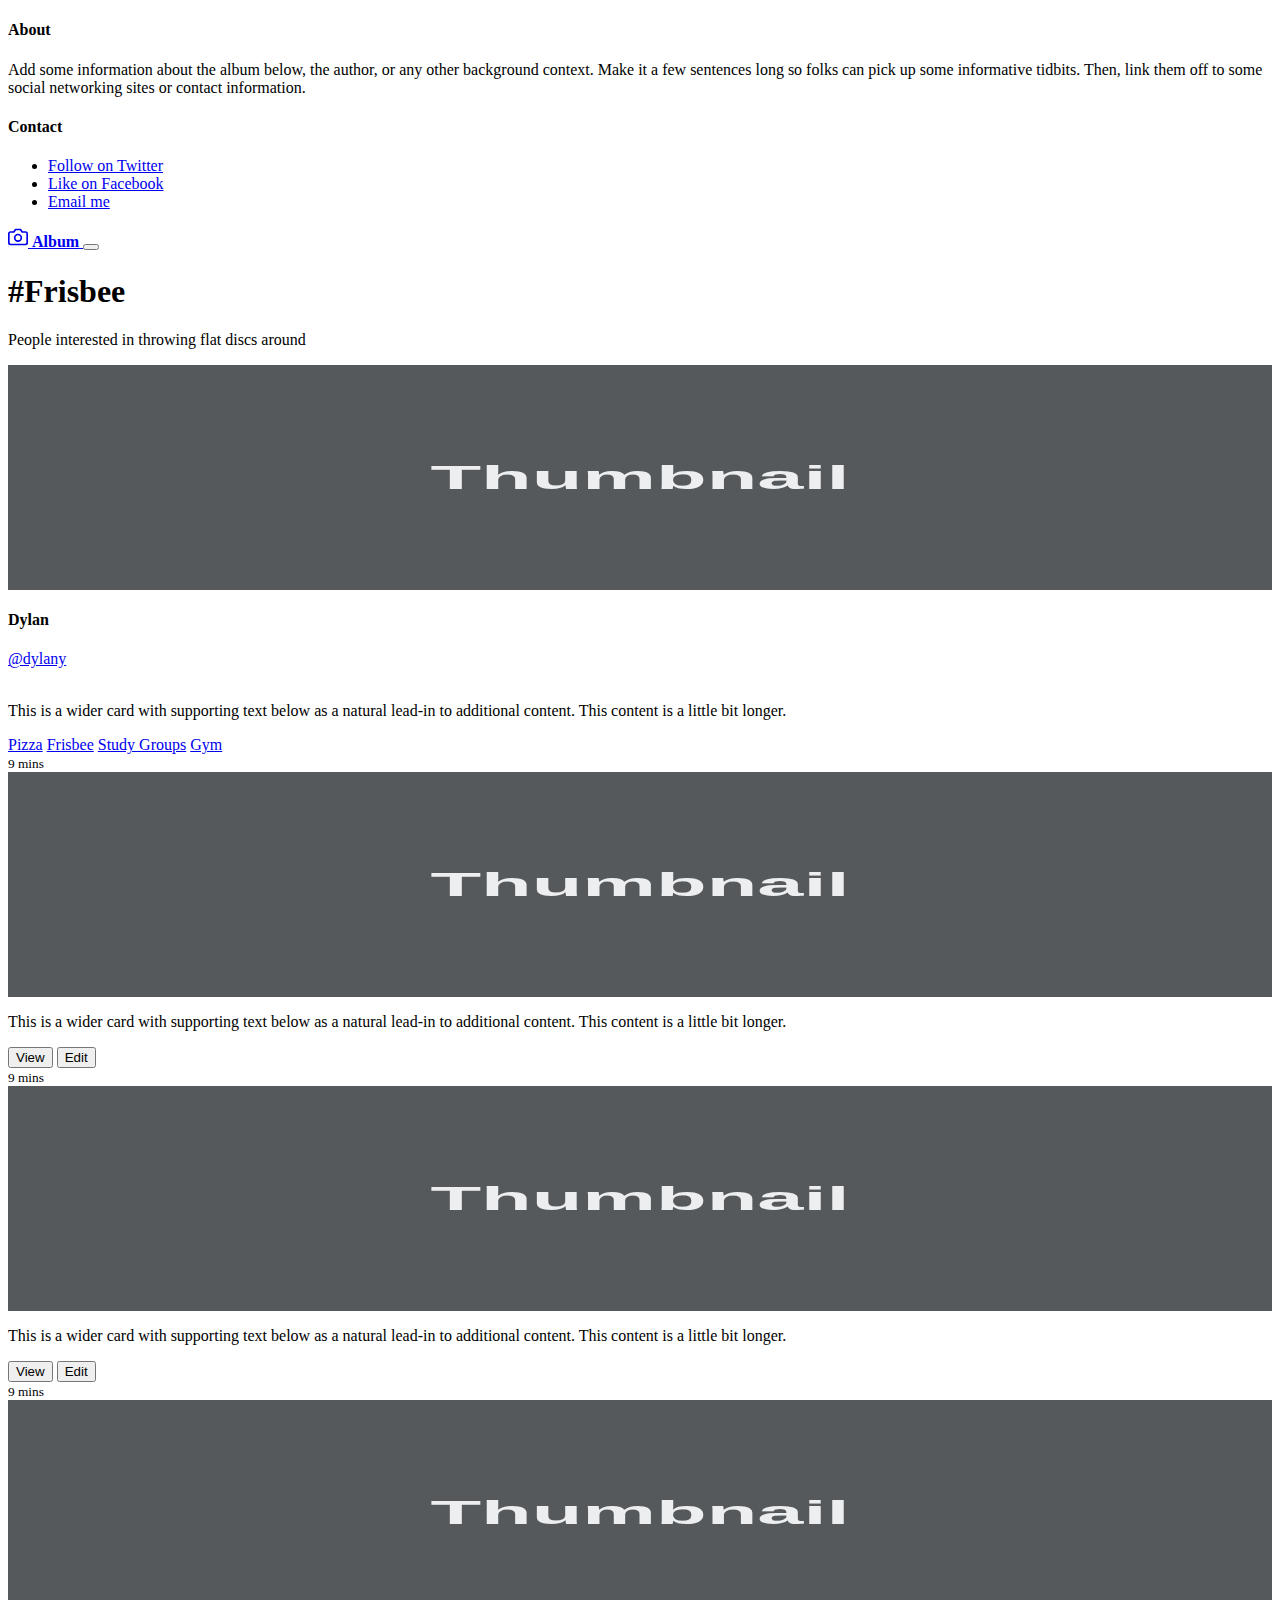
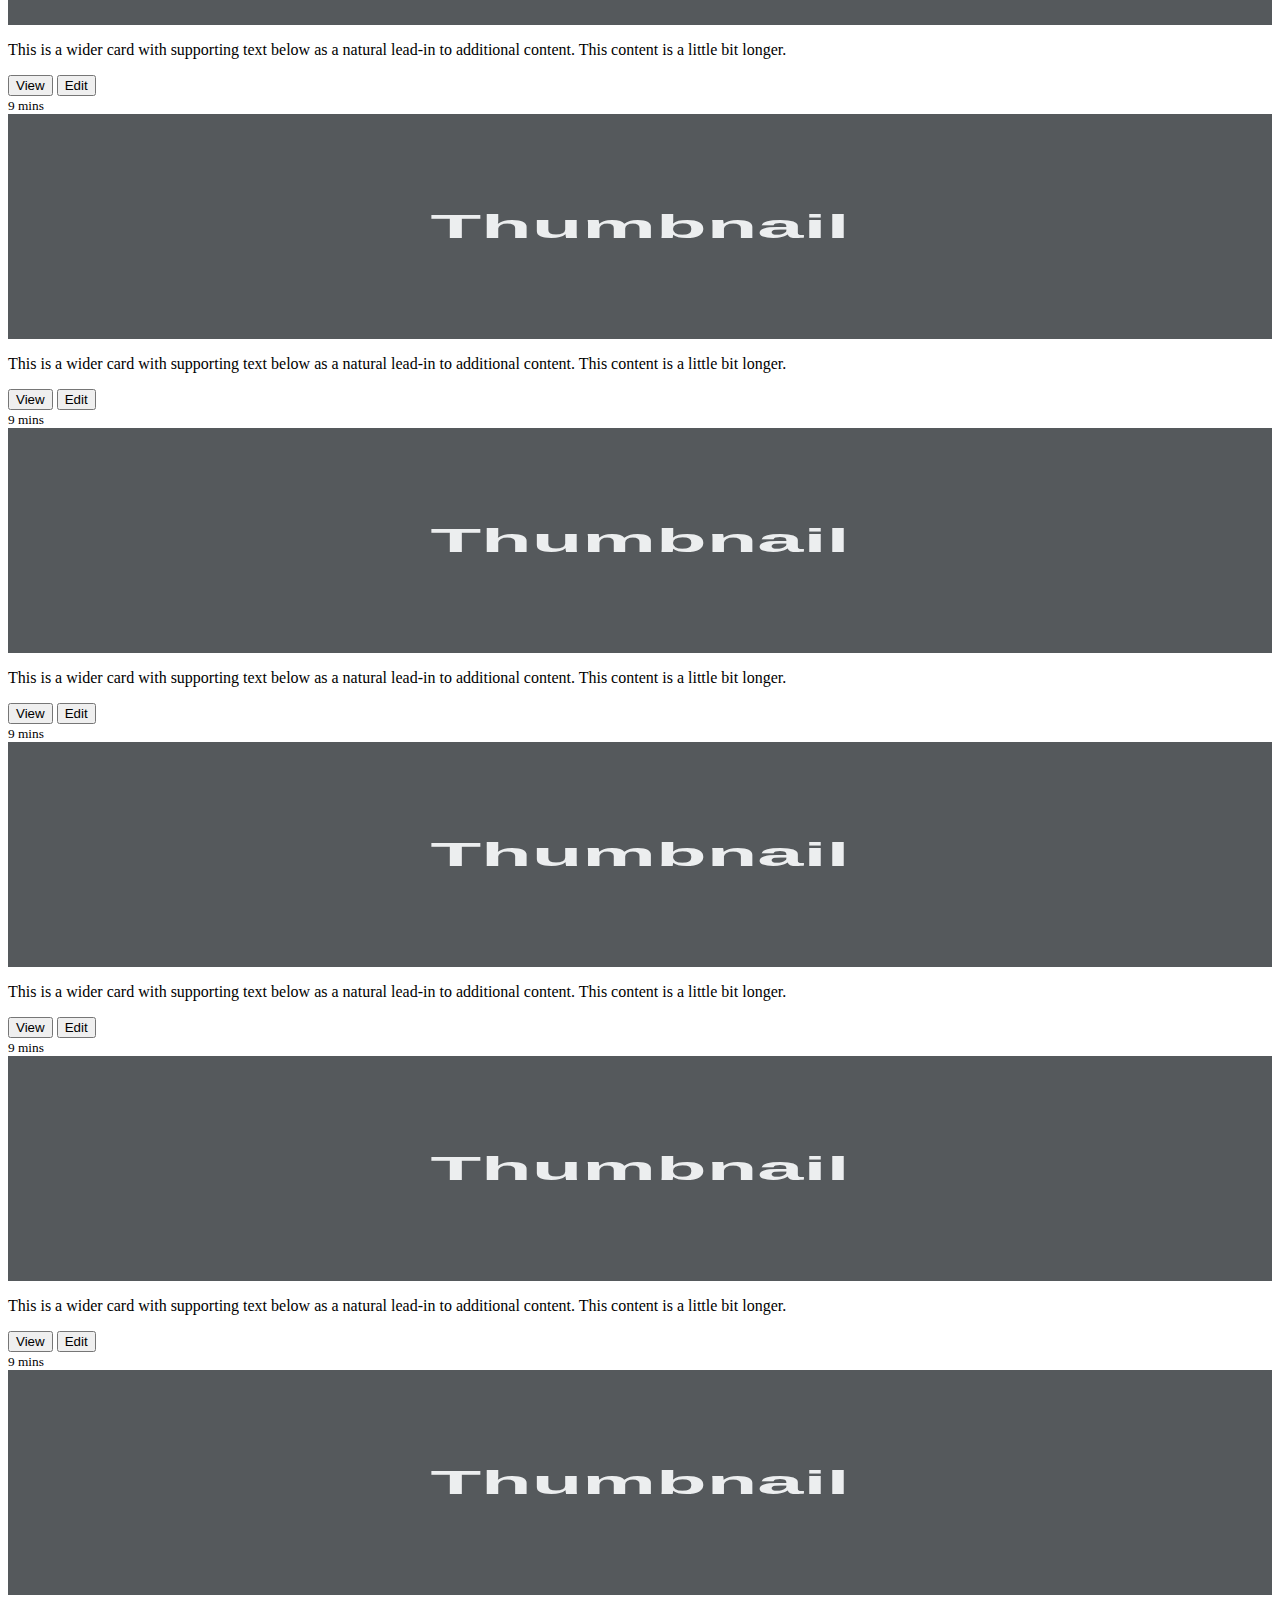
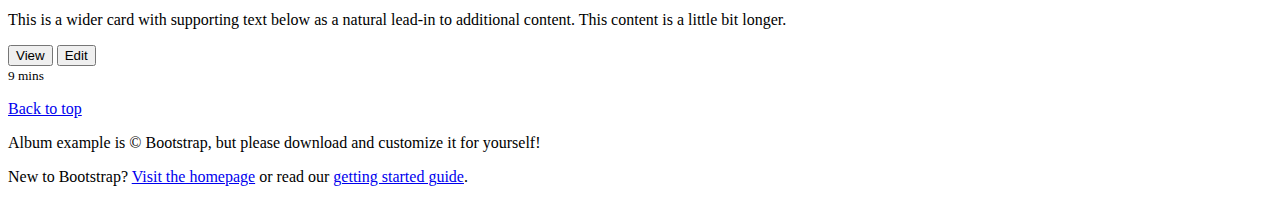
==== frontend/index.html @ 1cb4a25b "Main page from bootstrap template" ====
<!DOCTYPE html>
<html lang="en" class="gr__getbootstrap_com">

<head>
    <meta charset="utf-8">
    <meta name="viewport" content="width=device-width, initial-scale=1, shrink-to-fit=no">
    <meta name="description" content="">
    <meta name="author" content="">
    <link rel="icon" href="../../../../favicon.ico">

    <title>Album example for Bootstrap</title>

    <!-- Bootstrap core CSS -->
    <link href="../../dist/css/bootstrap.min.css" rel="stylesheet">

    <!-- Custom styles for this template -->
    <link href="album.css" rel="stylesheet">

    <link rel="stylesheet" href="https://stackpath.bootstrapcdn.com/bootstrap/4.1.3/css/bootstrap.min.css" integrity="sha384-MCw98/SFnGE8fJT3GXwEOngsV7Zt27NXFoaoApmYm81iuXoPkFOJwJ8ERdknLPMO"
        crossorigin="anonymous">
    <script src="https://stackpath.bootstrapcdn.com/bootstrap/4.1.3/js/bootstrap.min.js" integrity="sha384-ChfqqxuZUCnJSK3+MXmPNIyE6ZbWh2IMqE241rYiqJxyMiZ6OW/JmZQ5stwEULTy"
        crossorigin="anonymous"></script>

</head>

<body data-gr-c-s-loaded="true">

    <header>
        <div class="collapse bg-dark" id="navbarHeader">
            <div class="container">
                <div class="row">
                    <div class="col-sm-8 col-md-7 py-4">
                        <h4 class="text-white">About</h4>
                        <p class="text-muted">Add some information about the album below, the author, or any other
                            background context. Make it a few sentences long so folks can pick up some informative
                            tidbits. Then, link them off to some social networking sites or contact information.</p>
                    </div>
                    <div class="col-sm-4 offset-md-1 py-4">
                        <h4 class="text-white">Contact</h4>
                        <ul class="list-unstyled">
                            <li><a href="#" class="text-white">Follow on Twitter</a></li>
                            <li><a href="#" class="text-white">Like on Facebook</a></li>
                            <li><a href="#" class="text-white">Email me</a></li>
                        </ul>
                    </div>
                </div>
            </div>
        </div>
        <div class="navbar navbar-dark bg-dark shadow-sm">
            <div class="container d-flex justify-content-between">
                <a href="#" class="navbar-brand d-flex align-items-center">
                    <svg xmlns="http://www.w3.org/2000/svg" width="20" height="20" viewBox="0 0 24 24" fill="none"
                        stroke="currentColor" stroke-width="2" stroke-linecap="round" stroke-linejoin="round" class="mr-2">
                        <path d="M23 19a2 2 0 0 1-2 2H3a2 2 0 0 1-2-2V8a2 2 0 0 1 2-2h4l2-3h6l2 3h4a2 2 0 0 1 2 2z"></path>
                        <circle cx="12" cy="13" r="4"></circle>
                    </svg>
                    <strong>Album</strong>
                </a>
                <button class="navbar-toggler" type="button" data-toggle="collapse" data-target="#navbarHeader"
                    aria-controls="navbarHeader" aria-expanded="false" aria-label="Toggle navigation">
                    <span class="navbar-toggler-icon"></span>
                </button>
            </div>
        </div>
    </header>

    <main role="main">

        <section class="jumbotron text-center">
            <div class="container">
                <h1 class="jumbotron-heading">#Frisbee</h1>
                <p class="lead text-muted">People interested in throwing flat discs around</p>
            </div>
        </section>

        <div class="album py-5 bg-light">
            <div class="container">

                <div class="row">
                    <div class="col-md-4">
                        <div class="card mb-4 shadow-sm">
                            <img class="card-img-top" data-src="holder.js/100px225?theme=thumb&amp;bg=55595c&amp;fg=eceeef&amp;text=Thumbnail"
                                alt="Thumbnail [100%x225]" style="height: 225px; width: 100%; display: block;" src="data:image/svg+xml;charset=UTF-8,%3Csvg%20width%3D%22508%22%20height%3D%22225%22%20xmlns%3D%22http%3A%2F%2Fwww.w3.org%2F2000%2Fsvg%22%20viewBox%3D%220%200%20508%20225%22%20preserveAspectRatio%3D%22none%22%3E%3Cdefs%3E%3Cstyle%20type%3D%22text%2Fcss%22%3E%23holder_16864f80f96%20text%20%7B%20fill%3A%23eceeef%3Bfont-weight%3Abold%3Bfont-family%3AArial%2C%20Helvetica%2C%20Open%20Sans%2C%20sans-serif%2C%20monospace%3Bfont-size%3A25pt%20%7D%20%3C%2Fstyle%3E%3C%2Fdefs%3E%3Cg%20id%3D%22holder_16864f80f96%22%3E%3Crect%20width%3D%22508%22%20height%3D%22225%22%20fill%3D%22%2355595c%22%3E%3C%2Frect%3E%3Cg%3E%3Ctext%20x%3D%22169.7578125%22%20y%3D%22123.6%22%3EThumbnail%3C%2Ftext%3E%3C%2Fg%3E%3C%2Fg%3E%3C%2Fsvg%3E"
                                data-holder-rendered="true">
                            <div class="card-body">
                                <h4>Dylan</h4>
                                <a href="./index.html" class="text">@dylany</a>
                                <br></br>
                                <p class="card-text">This is a wider card with supporting text below as a natural
                                    lead-in to additional content. This content is a little bit longer.</p>
                                <div class="d-flex justify-content-between align-items-center">
                                    <div class="btn-group">
                                        <a href="./index.html" class="badge badge-info">Pizza</a>
                                        <!--a href="./index.html" class="badge badge-info">CE12</a>-->
                                        <!--a href="./index.html" class="badge badge-info">Yerba Mate</a>-->
                                        <a href="./index.html" class="badge badge-info">Frisbee</a>
                                        <a href="./index.html" class="badge badge-info">Study Groups</a>
                                        <a href="./index.html" class="badge badge-info">Gym</a>
                                        <!--a href="./index.html" class="badge badge-info">Housing</a>-->
                                    </div>
                                    <small class="text-muted">9 mins</small>
                                </div>
                            </div>
                        </div>
                    </div>
                    <div class="col-md-4">
                        <div class="card mb-4 shadow-sm">
                            <img class="card-img-top" data-src="holder.js/100px225?theme=thumb&amp;bg=55595c&amp;fg=eceeef&amp;text=Thumbnail"
                                alt="Thumbnail [100%x225]" src="data:image/svg+xml;charset=UTF-8,%3Csvg%20width%3D%22508%22%20height%3D%22225%22%20xmlns%3D%22http%3A%2F%2Fwww.w3.org%2F2000%2Fsvg%22%20viewBox%3D%220%200%20508%20225%22%20preserveAspectRatio%3D%22none%22%3E%3Cdefs%3E%3Cstyle%20type%3D%22text%2Fcss%22%3E%23holder_16864f80f97%20text%20%7B%20fill%3A%23eceeef%3Bfont-weight%3Abold%3Bfont-family%3AArial%2C%20Helvetica%2C%20Open%20Sans%2C%20sans-serif%2C%20monospace%3Bfont-size%3A25pt%20%7D%20%3C%2Fstyle%3E%3C%2Fdefs%3E%3Cg%20id%3D%22holder_16864f80f97%22%3E%3Crect%20width%3D%22508%22%20height%3D%22225%22%20fill%3D%22%2355595c%22%3E%3C%2Frect%3E%3Cg%3E%3Ctext%20x%3D%22169.7578125%22%20y%3D%22123.6%22%3EThumbnail%3C%2Ftext%3E%3C%2Fg%3E%3C%2Fg%3E%3C%2Fsvg%3E"
                                data-holder-rendered="true" style="height: 225px; width: 100%; display: block;">
                            <div class="card-body">
                                <p class="card-text">This is a wider card with supporting text below as a natural
                                    lead-in to additional content. This content is a little bit longer.</p>
                                <div class="d-flex justify-content-between align-items-center">
                                    <div class="btn-group">
                                        <button type="button" class="btn btn-sm btn-outline-secondary">View</button>
                                        <button type="button" class="btn btn-sm btn-outline-secondary">Edit</button>
                                    </div>
                                    <small class="text-muted">9 mins</small>
                                </div>
                            </div>
                        </div>
                    </div>
                    <div class="col-md-4">
                        <div class="card mb-4 shadow-sm">
                            <img class="card-img-top" data-src="holder.js/100px225?theme=thumb&amp;bg=55595c&amp;fg=eceeef&amp;text=Thumbnail"
                                alt="Thumbnail [100%x225]" src="data:image/svg+xml;charset=UTF-8,%3Csvg%20width%3D%22508%22%20height%3D%22225%22%20xmlns%3D%22http%3A%2F%2Fwww.w3.org%2F2000%2Fsvg%22%20viewBox%3D%220%200%20508%20225%22%20preserveAspectRatio%3D%22none%22%3E%3Cdefs%3E%3Cstyle%20type%3D%22text%2Fcss%22%3E%23holder_16864f80f98%20text%20%7B%20fill%3A%23eceeef%3Bfont-weight%3Abold%3Bfont-family%3AArial%2C%20Helvetica%2C%20Open%20Sans%2C%20sans-serif%2C%20monospace%3Bfont-size%3A25pt%20%7D%20%3C%2Fstyle%3E%3C%2Fdefs%3E%3Cg%20id%3D%22holder_16864f80f98%22%3E%3Crect%20width%3D%22508%22%20height%3D%22225%22%20fill%3D%22%2355595c%22%3E%3C%2Frect%3E%3Cg%3E%3Ctext%20x%3D%22169.7578125%22%20y%3D%22123.6%22%3EThumbnail%3C%2Ftext%3E%3C%2Fg%3E%3C%2Fg%3E%3C%2Fsvg%3E"
                                data-holder-rendered="true" style="height: 225px; width: 100%; display: block;">
                            <div class="card-body">
                                <p class="card-text">This is a wider card with supporting text below as a natural
                                    lead-in to additional content. This content is a little bit longer.</p>
                                <div class="d-flex justify-content-between align-items-center">
                                    <div class="btn-group">
                                        <button type="button" class="btn btn-sm btn-outline-secondary">View</button>
                                        <button type="button" class="btn btn-sm btn-outline-secondary">Edit</button>
                                    </div>
                                    <small class="text-muted">9 mins</small>
                                </div>
                            </div>
                        </div>
                    </div>

                    <div class="col-md-4">
                        <div class="card mb-4 shadow-sm">
                            <img class="card-img-top" data-src="holder.js/100px225?theme=thumb&amp;bg=55595c&amp;fg=eceeef&amp;text=Thumbnail"
                                alt="Thumbnail [100%x225]" src="data:image/svg+xml;charset=UTF-8,%3Csvg%20width%3D%22508%22%20height%3D%22225%22%20xmlns%3D%22http%3A%2F%2Fwww.w3.org%2F2000%2Fsvg%22%20viewBox%3D%220%200%20508%20225%22%20preserveAspectRatio%3D%22none%22%3E%3Cdefs%3E%3Cstyle%20type%3D%22text%2Fcss%22%3E%23holder_16864f80f99%20text%20%7B%20fill%3A%23eceeef%3Bfont-weight%3Abold%3Bfont-family%3AArial%2C%20Helvetica%2C%20Open%20Sans%2C%20sans-serif%2C%20monospace%3Bfont-size%3A25pt%20%7D%20%3C%2Fstyle%3E%3C%2Fdefs%3E%3Cg%20id%3D%22holder_16864f80f99%22%3E%3Crect%20width%3D%22508%22%20height%3D%22225%22%20fill%3D%22%2355595c%22%3E%3C%2Frect%3E%3Cg%3E%3Ctext%20x%3D%22169.7578125%22%20y%3D%22123.6%22%3EThumbnail%3C%2Ftext%3E%3C%2Fg%3E%3C%2Fg%3E%3C%2Fsvg%3E"
                                data-holder-rendered="true" style="height: 225px; width: 100%; display: block;">
                            <div class="card-body">
                                <p class="card-text">This is a wider card with supporting text below as a natural
                                    lead-in to additional content. This content is a little bit longer.</p>
                                <div class="d-flex justify-content-between align-items-center">
                                    <div class="btn-group">
                                        <button type="button" class="btn btn-sm btn-outline-secondary">View</button>
                                        <button type="button" class="btn btn-sm btn-outline-secondary">Edit</button>
                                    </div>
                                    <small class="text-muted">9 mins</small>
                                </div>
                            </div>
                        </div>
                    </div>
                    <div class="col-md-4">
                        <div class="card mb-4 shadow-sm">
                            <img class="card-img-top" data-src="holder.js/100px225?theme=thumb&amp;bg=55595c&amp;fg=eceeef&amp;text=Thumbnail"
                                alt="Thumbnail [100%x225]" src="data:image/svg+xml;charset=UTF-8,%3Csvg%20width%3D%22508%22%20height%3D%22225%22%20xmlns%3D%22http%3A%2F%2Fwww.w3.org%2F2000%2Fsvg%22%20viewBox%3D%220%200%20508%20225%22%20preserveAspectRatio%3D%22none%22%3E%3Cdefs%3E%3Cstyle%20type%3D%22text%2Fcss%22%3E%23holder_16864f80f9a%20text%20%7B%20fill%3A%23eceeef%3Bfont-weight%3Abold%3Bfont-family%3AArial%2C%20Helvetica%2C%20Open%20Sans%2C%20sans-serif%2C%20monospace%3Bfont-size%3A25pt%20%7D%20%3C%2Fstyle%3E%3C%2Fdefs%3E%3Cg%20id%3D%22holder_16864f80f9a%22%3E%3Crect%20width%3D%22508%22%20height%3D%22225%22%20fill%3D%22%2355595c%22%3E%3C%2Frect%3E%3Cg%3E%3Ctext%20x%3D%22169.7578125%22%20y%3D%22123.6%22%3EThumbnail%3C%2Ftext%3E%3C%2Fg%3E%3C%2Fg%3E%3C%2Fsvg%3E"
                                data-holder-rendered="true" style="height: 225px; width: 100%; display: block;">
                            <div class="card-body">
                                <p class="card-text">This is a wider card with supporting text below as a natural
                                    lead-in to additional content. This content is a little bit longer.</p>
                                <div class="d-flex justify-content-between align-items-center">
                                    <div class="btn-group">
                                        <button type="button" class="btn btn-sm btn-outline-secondary">View</button>
                                        <button type="button" class="btn btn-sm btn-outline-secondary">Edit</button>
                                    </div>
                                    <small class="text-muted">9 mins</small>
                                </div>
                            </div>
                        </div>
                    </div>
                    <div class="col-md-4">
                        <div class="card mb-4 shadow-sm">
                            <img class="card-img-top" data-src="holder.js/100px225?theme=thumb&amp;bg=55595c&amp;fg=eceeef&amp;text=Thumbnail"
                                alt="Thumbnail [100%x225]" src="data:image/svg+xml;charset=UTF-8,%3Csvg%20width%3D%22508%22%20height%3D%22225%22%20xmlns%3D%22http%3A%2F%2Fwww.w3.org%2F2000%2Fsvg%22%20viewBox%3D%220%200%20508%20225%22%20preserveAspectRatio%3D%22none%22%3E%3Cdefs%3E%3Cstyle%20type%3D%22text%2Fcss%22%3E%23holder_16864f80f9b%20text%20%7B%20fill%3A%23eceeef%3Bfont-weight%3Abold%3Bfont-family%3AArial%2C%20Helvetica%2C%20Open%20Sans%2C%20sans-serif%2C%20monospace%3Bfont-size%3A25pt%20%7D%20%3C%2Fstyle%3E%3C%2Fdefs%3E%3Cg%20id%3D%22holder_16864f80f9b%22%3E%3Crect%20width%3D%22508%22%20height%3D%22225%22%20fill%3D%22%2355595c%22%3E%3C%2Frect%3E%3Cg%3E%3Ctext%20x%3D%22169.7578125%22%20y%3D%22123.6%22%3EThumbnail%3C%2Ftext%3E%3C%2Fg%3E%3C%2Fg%3E%3C%2Fsvg%3E"
                                data-holder-rendered="true" style="height: 225px; width: 100%; display: block;">
                            <div class="card-body">
                                <p class="card-text">This is a wider card with supporting text below as a natural
                                    lead-in to additional content. This content is a little bit longer.</p>
                                <div class="d-flex justify-content-between align-items-center">
                                    <div class="btn-group">
                                        <button type="button" class="btn btn-sm btn-outline-secondary">View</button>
                                        <button type="button" class="btn btn-sm btn-outline-secondary">Edit</button>
                                    </div>
                                    <small class="text-muted">9 mins</small>
                                </div>
                            </div>
                        </div>
                    </div>

                    <div class="col-md-4">
                        <div class="card mb-4 shadow-sm">
                            <img class="card-img-top" data-src="holder.js/100px225?theme=thumb&amp;bg=55595c&amp;fg=eceeef&amp;text=Thumbnail"
                                alt="Thumbnail [100%x225]" src="data:image/svg+xml;charset=UTF-8,%3Csvg%20width%3D%22508%22%20height%3D%22225%22%20xmlns%3D%22http%3A%2F%2Fwww.w3.org%2F2000%2Fsvg%22%20viewBox%3D%220%200%20508%20225%22%20preserveAspectRatio%3D%22none%22%3E%3Cdefs%3E%3Cstyle%20type%3D%22text%2Fcss%22%3E%23holder_16864f80f9c%20text%20%7B%20fill%3A%23eceeef%3Bfont-weight%3Abold%3Bfont-family%3AArial%2C%20Helvetica%2C%20Open%20Sans%2C%20sans-serif%2C%20monospace%3Bfont-size%3A25pt%20%7D%20%3C%2Fstyle%3E%3C%2Fdefs%3E%3Cg%20id%3D%22holder_16864f80f9c%22%3E%3Crect%20width%3D%22508%22%20height%3D%22225%22%20fill%3D%22%2355595c%22%3E%3C%2Frect%3E%3Cg%3E%3Ctext%20x%3D%22169.7578125%22%20y%3D%22123.6%22%3EThumbnail%3C%2Ftext%3E%3C%2Fg%3E%3C%2Fg%3E%3C%2Fsvg%3E"
                                data-holder-rendered="true" style="height: 225px; width: 100%; display: block;">
                            <div class="card-body">
                                <p class="card-text">This is a wider card with supporting text below as a natural
                                    lead-in to additional content. This content is a little bit longer.</p>
                                <div class="d-flex justify-content-between align-items-center">
                                    <div class="btn-group">
                                        <button type="button" class="btn btn-sm btn-outline-secondary">View</button>
                                        <button type="button" class="btn btn-sm btn-outline-secondary">Edit</button>
                                    </div>
                                    <small class="text-muted">9 mins</small>
                                </div>
                            </div>
                        </div>
                    </div>
                    <div class="col-md-4">
                        <div class="card mb-4 shadow-sm">
                            <img class="card-img-top" data-src="holder.js/100px225?theme=thumb&amp;bg=55595c&amp;fg=eceeef&amp;text=Thumbnail"
                                alt="Thumbnail [100%x225]" src="data:image/svg+xml;charset=UTF-8,%3Csvg%20width%3D%22508%22%20height%3D%22225%22%20xmlns%3D%22http%3A%2F%2Fwww.w3.org%2F2000%2Fsvg%22%20viewBox%3D%220%200%20508%20225%22%20preserveAspectRatio%3D%22none%22%3E%3Cdefs%3E%3Cstyle%20type%3D%22text%2Fcss%22%3E%23holder_16864f80f9d%20text%20%7B%20fill%3A%23eceeef%3Bfont-weight%3Abold%3Bfont-family%3AArial%2C%20Helvetica%2C%20Open%20Sans%2C%20sans-serif%2C%20monospace%3Bfont-size%3A25pt%20%7D%20%3C%2Fstyle%3E%3C%2Fdefs%3E%3Cg%20id%3D%22holder_16864f80f9d%22%3E%3Crect%20width%3D%22508%22%20height%3D%22225%22%20fill%3D%22%2355595c%22%3E%3C%2Frect%3E%3Cg%3E%3Ctext%20x%3D%22169.7578125%22%20y%3D%22123.6%22%3EThumbnail%3C%2Ftext%3E%3C%2Fg%3E%3C%2Fg%3E%3C%2Fsvg%3E"
                                data-holder-rendered="true" style="height: 225px; width: 100%; display: block;">
                            <div class="card-body">
                                <p class="card-text">This is a wider card with supporting text below as a natural
                                    lead-in to additional content. This content is a little bit longer.</p>
                                <div class="d-flex justify-content-between align-items-center">
                                    <div class="btn-group">
                                        <button type="button" class="btn btn-sm btn-outline-secondary">View</button>
                                        <button type="button" class="btn btn-sm btn-outline-secondary">Edit</button>
                                    </div>
                                    <small class="text-muted">9 mins</small>
                                </div>
                            </div>
                        </div>
                    </div>
                    <div class="col-md-4">
                        <div class="card mb-4 shadow-sm">
                            <img class="card-img-top" data-src="holder.js/100px225?theme=thumb&amp;bg=55595c&amp;fg=eceeef&amp;text=Thumbnail"
                                alt="Thumbnail [100%x225]" src="data:image/svg+xml;charset=UTF-8,%3Csvg%20width%3D%22508%22%20height%3D%22225%22%20xmlns%3D%22http%3A%2F%2Fwww.w3.org%2F2000%2Fsvg%22%20viewBox%3D%220%200%20508%20225%22%20preserveAspectRatio%3D%22none%22%3E%3Cdefs%3E%3Cstyle%20type%3D%22text%2Fcss%22%3E%23holder_16864f80f9e%20text%20%7B%20fill%3A%23eceeef%3Bfont-weight%3Abold%3Bfont-family%3AArial%2C%20Helvetica%2C%20Open%20Sans%2C%20sans-serif%2C%20monospace%3Bfont-size%3A25pt%20%7D%20%3C%2Fstyle%3E%3C%2Fdefs%3E%3Cg%20id%3D%22holder_16864f80f9e%22%3E%3Crect%20width%3D%22508%22%20height%3D%22225%22%20fill%3D%22%2355595c%22%3E%3C%2Frect%3E%3Cg%3E%3Ctext%20x%3D%22169.7578125%22%20y%3D%22123.6%22%3EThumbnail%3C%2Ftext%3E%3C%2Fg%3E%3C%2Fg%3E%3C%2Fsvg%3E"
                                data-holder-rendered="true" style="height: 225px; width: 100%; display: block;">
                            <div class="card-body">
                                <p class="card-text">This is a wider card with supporting text below as a natural
                                    lead-in to additional content. This content is a little bit longer.</p>
                                <div class="d-flex justify-content-between align-items-center">
                                    <div class="btn-group">
                                        <button type="button" class="btn btn-sm btn-outline-secondary">View</button>
                                        <button type="button" class="btn btn-sm btn-outline-secondary">Edit</button>
                                    </div>
                                    <small class="text-muted">9 mins</small>
                                </div>
                            </div>
                        </div>
                    </div>
                </div>
            </div>
        </div>

    </main>

    <footer class="text-muted">
        <div class="container">
            <p class="float-right">
                <a href="#">Back to top</a>
            </p>
            <p>Album example is © Bootstrap, but please download and customize it for yourself!</p>
            <p>New to Bootstrap? <a href="../../">Visit the homepage</a> or read our <a href="../../getting-started/">getting
                    started guide</a>.</p>
        </div>
    </footer>

    <!-- Bootstrap core JavaScript
    ================================================== -->
    <!-- Placed at the end of the document so the pages load faster -->
    <script src="https://code.jquery.com/jquery-3.3.1.slim.min.js" integrity="sha384-q8i/X+965DzO0rT7abK41JStQIAqVgRVzpbzo5smXKp4YfRvH+8abtTE1Pi6jizo"
        crossorigin="anonymous"></script>
    <script>window.jQuery || document.write('<script src="../../assets/js/vendor/jquery-slim.min.js"><\/script>')</script>
    <script src="../../assets/js/vendor/popper.min.js"></script>
    <script src="../../dist/js/bootstrap.min.js"></script>
    <script src="../../assets/js/vendor/holder.min.js"></script>


    <svg xmlns="http://www.w3.org/2000/svg" width="508" height="225" viewBox="0 0 508 225" preserveAspectRatio="none"
        style="display: none; visibility: hidden; position: absolute; top: -100%; left: -100%;">
        <defs>
            <style type="text/css"></style>
        </defs><text x="0" y="25" style="font-weight:bold;font-size:25pt;font-family:Arial, Helvetica, Open Sans, sans-serif">Thumbnail</text>
    </svg>
</body>

</html>
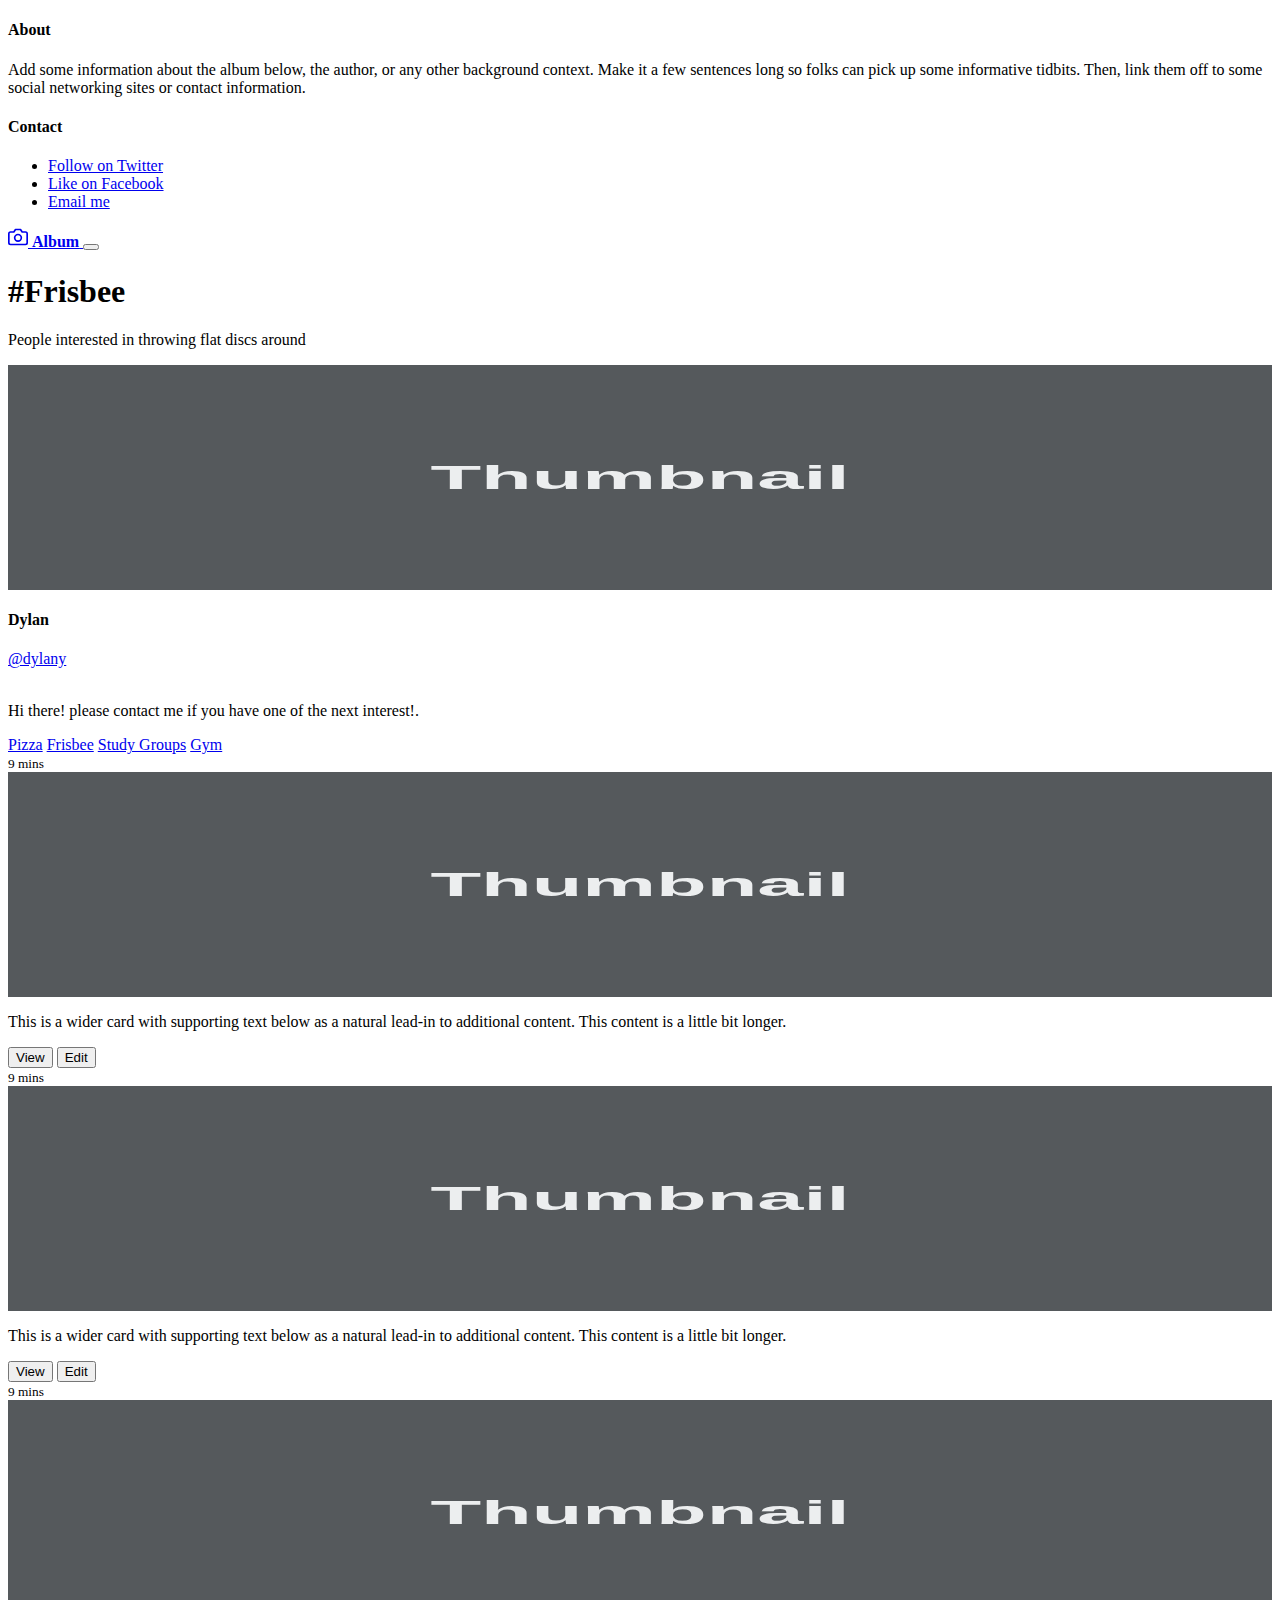
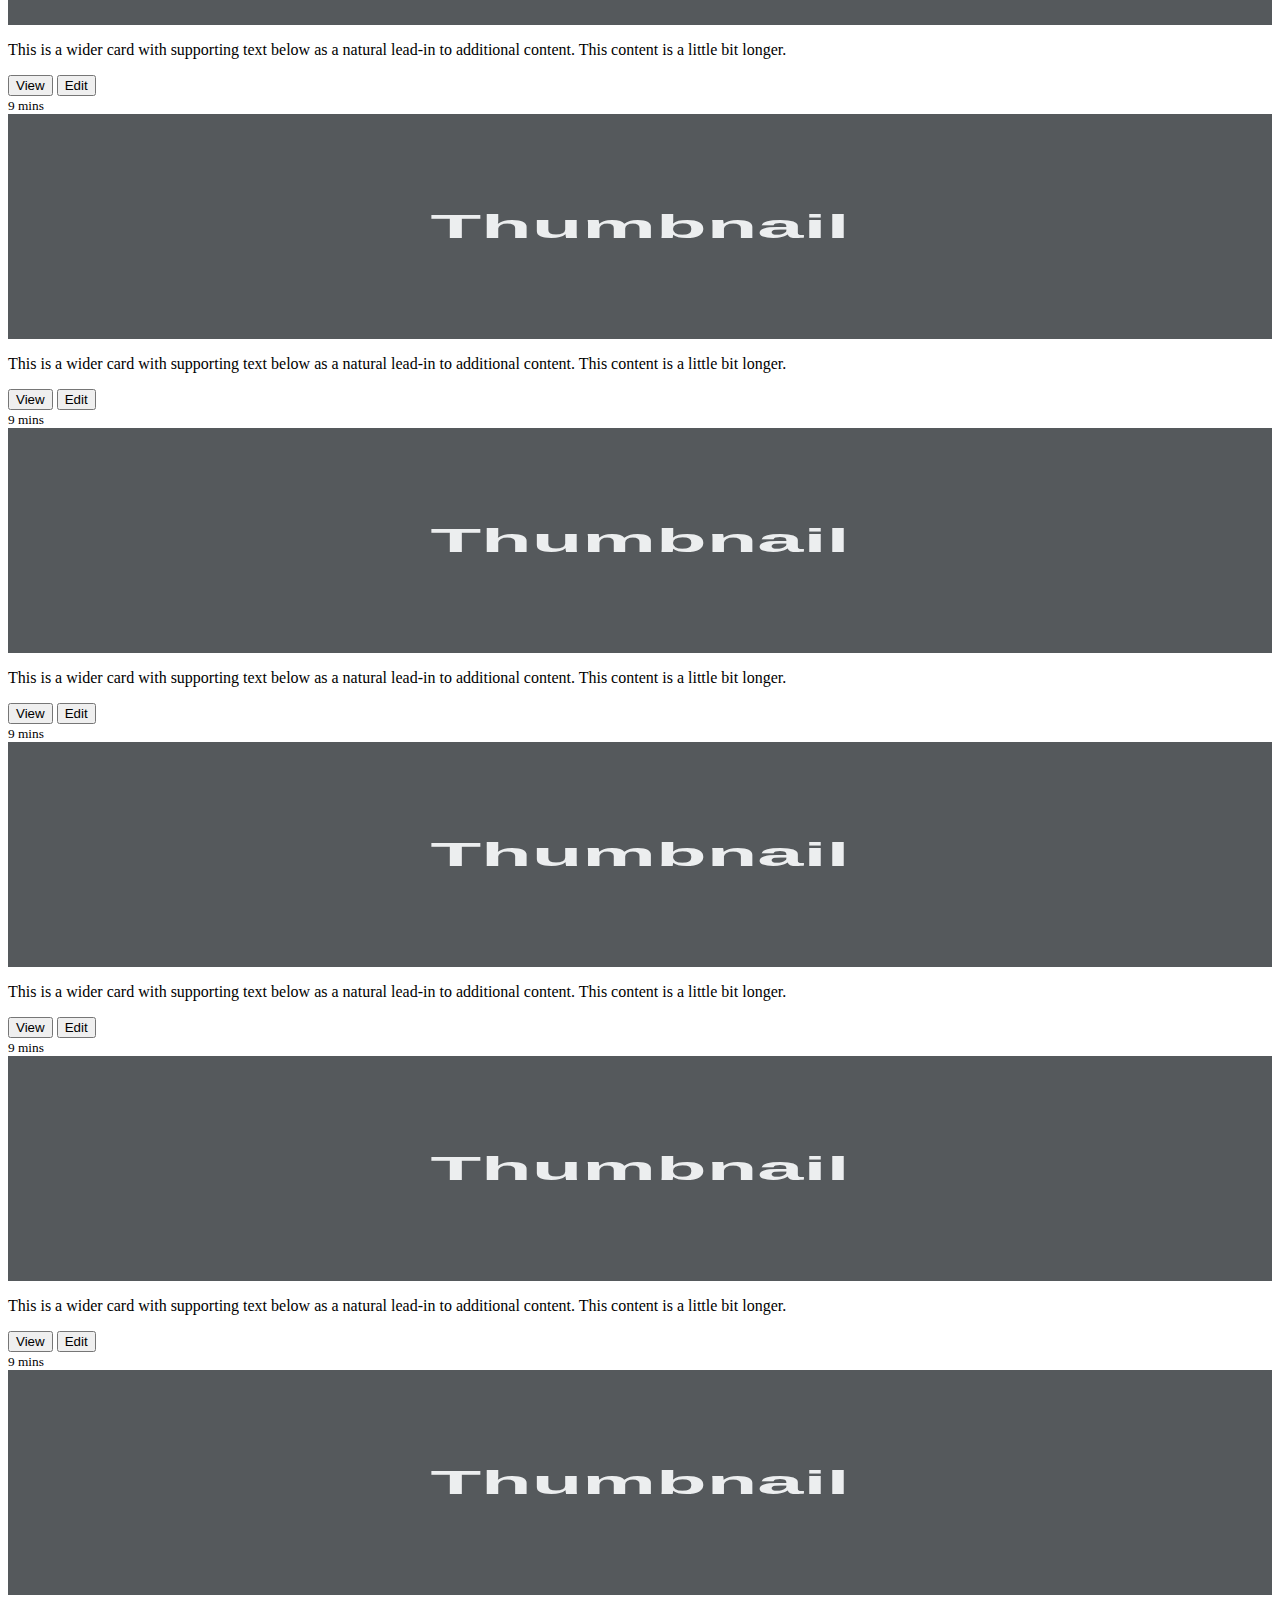
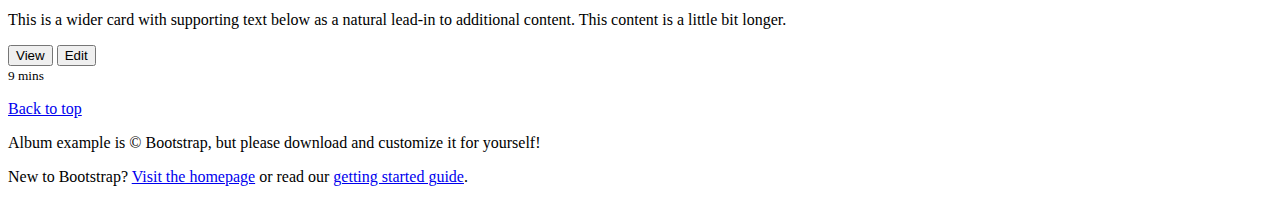
==== commit f826d3ea: "Example user 1 Dylan" ====
--- a/frontend/index.html
+++ b/frontend/index.html
@@ -86,8 +86,7 @@
                                 <h4>Dylan</h4>
                                 <a href="./index.html" class="text">@dylany</a>
                                 <br></br>
-                                <p class="card-text">This is a wider card with supporting text below as a natural
-                                    lead-in to additional content. This content is a little bit longer.</p>
+                                <p class="card-text">Hi there! please contact me if you have one of the next interest!.</p>
                                 <div class="d-flex justify-content-between align-items-center">
                                     <div class="btn-group">
                                         <a href="./index.html" class="badge badge-info">Pizza</a>
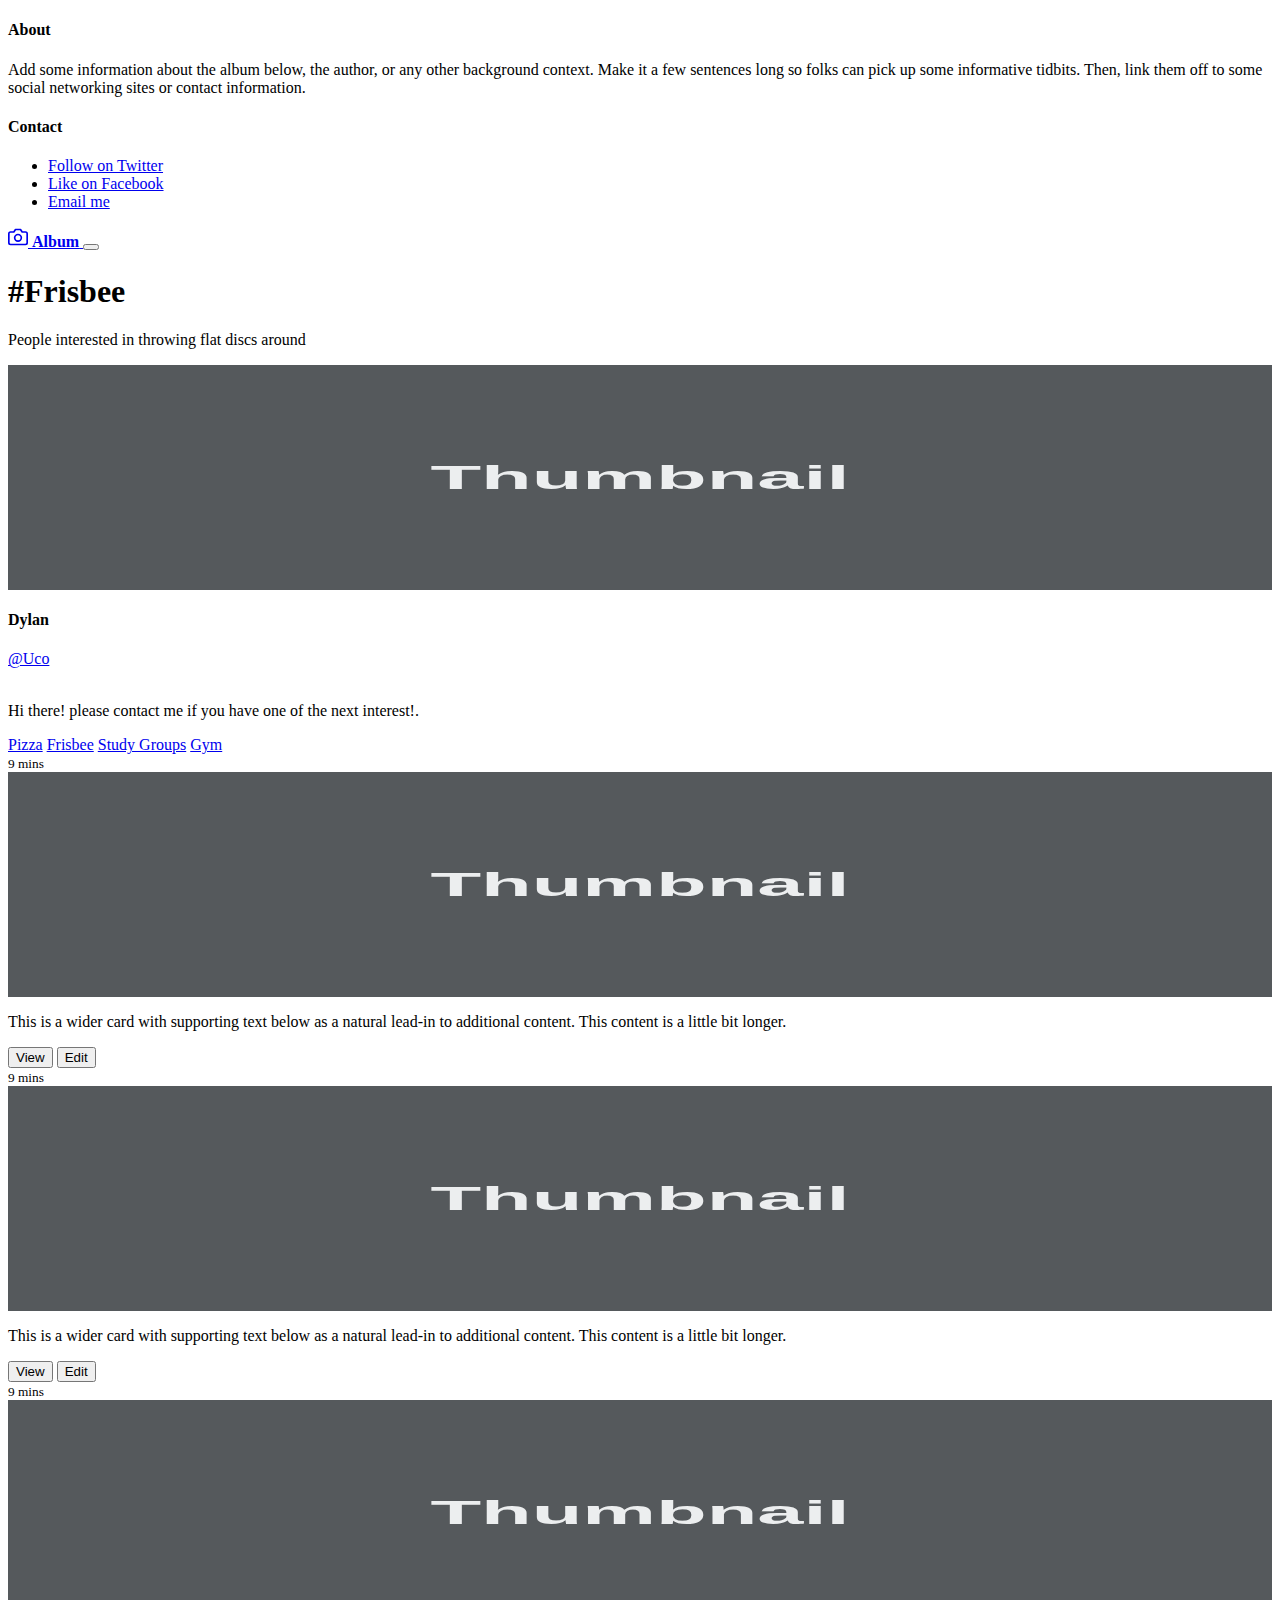
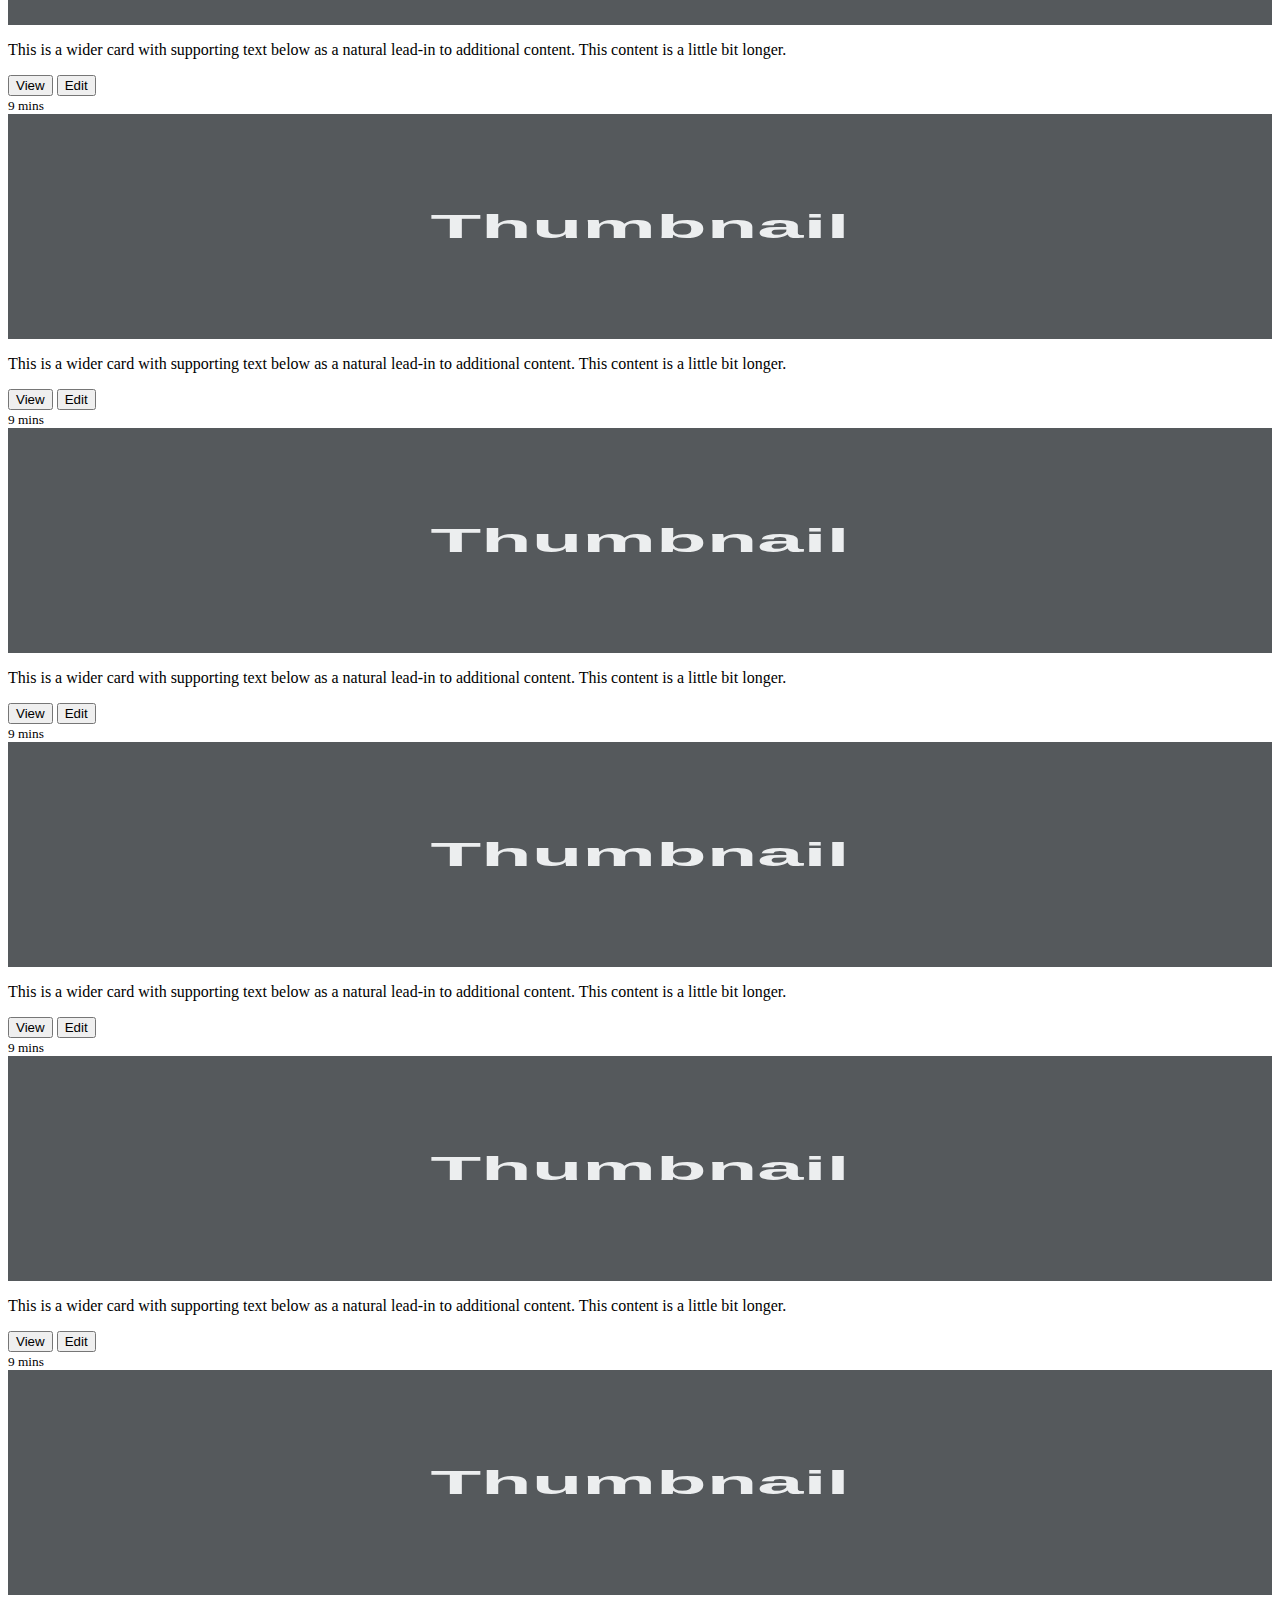
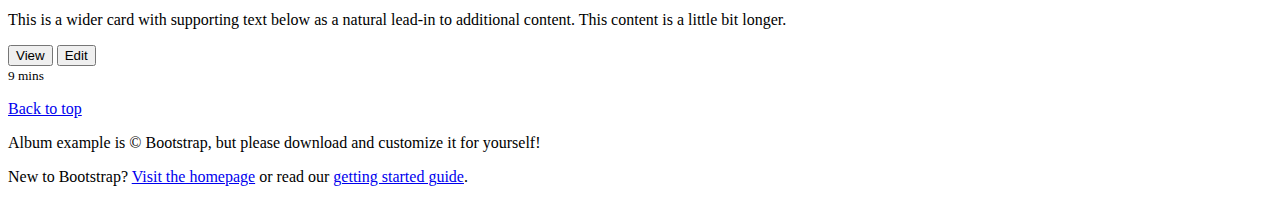
==== commit b8ebc4ff: "Change name of user" ====
--- a/frontend/index.html
+++ b/frontend/index.html
@@ -84,7 +84,7 @@
                                 data-holder-rendered="true">
                             <div class="card-body">
                                 <h4>Dylan</h4>
-                                <a href="./index.html" class="text">@dylany</a>
+                                <a href="./index.html" class="text">@Uco</a>
                                 <br></br>
                                 <p class="card-text">Hi there! please contact me if you have one of the next interest!.</p>
                                 <div class="d-flex justify-content-between align-items-center">
